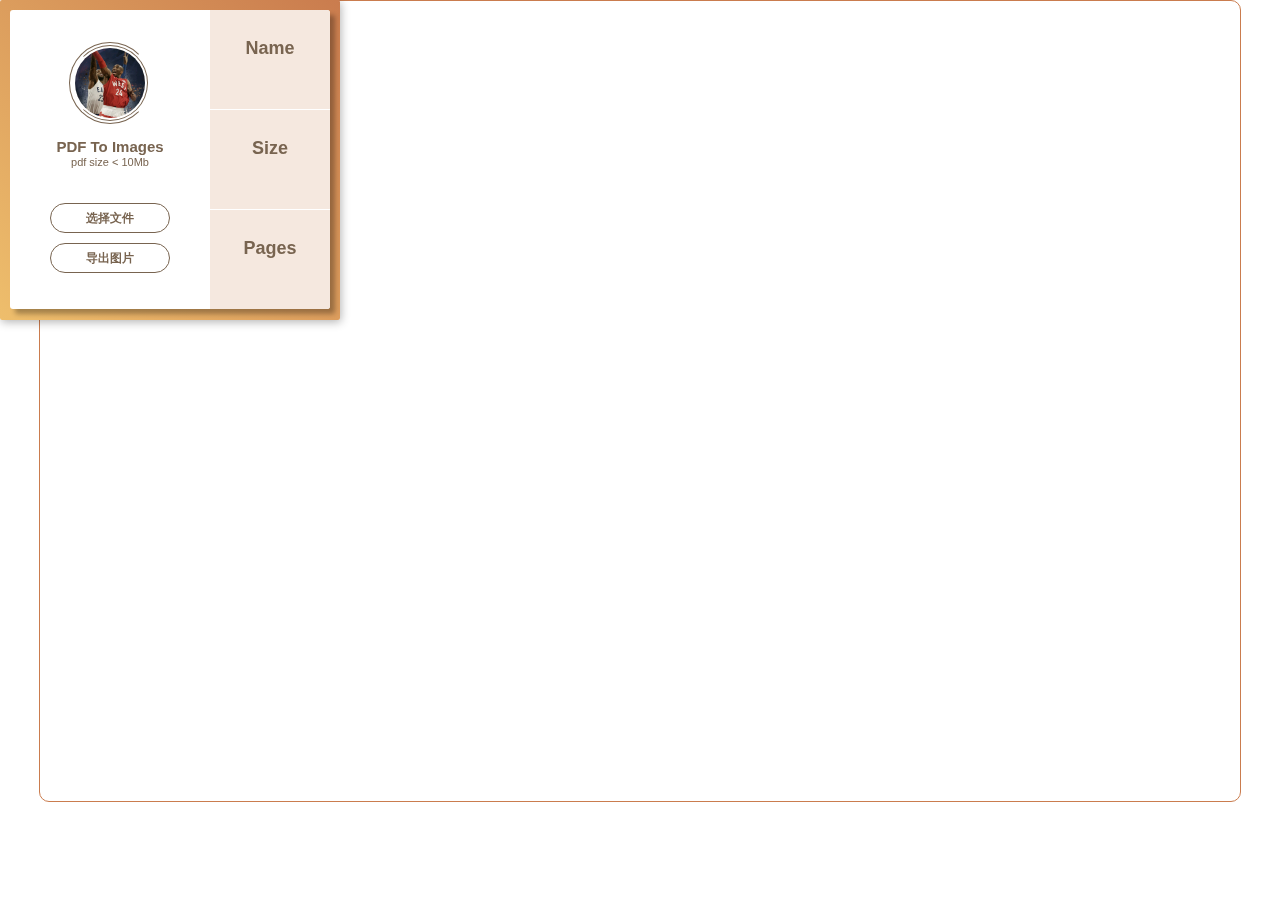
==== index.html @ 140fbb46 "first commit" ====
<!DOCTYPE html>
<html>

	<head>
		<meta charset="utf-8" />
		<meta name="viewport" content="width=device-width, initial-scale=1.0, maximum-scale=1.0">
		<meta name="description" content="PDF Viewer" />
		<title>Convert PDF To Image</title>
		<link rel="stylesheet" href="css/style.css" />
		<link rel="stylesheet" type="text/css" href="css/mian.css" />
	</head>

	<body>
		<div class="frame">
			<div class="center">
				<div class="profile">
					<div class="image">
						<div class="circle-1"></div>
						<div class="circle-2"></div>
						<img src="img/James Kobe.png" width="70" height="70" alt="Jessica Potter">
					</div>

					<div class="name">PDF To Images</div>
					<div class="job">pdf size
						< 10Mb</div>

							<div class="actions">
								<a href="javascript:;" class="btn file">选择文件
									<input id='pdf' type='file' accept="application/pdf">
								</a>
								<button class="btn" id="export">导出图片</button>
							</div>
					</div>

					<div class="stats">
						<div class="box">
							<span class="value">Name</span>
							<span class="parameter" id="pdfName"></span>
						</div>
						<div class="box">
							<span class="value">Size</span>
							<span class="parameter" id="sizeText"></span>
						</div>
						<div class="box">
							<span class="value">Pages</span>
							<span class="parameter" id="pagesText"></span>
						</div>
					</div>
				</div>
			</div>

			<div id="imgDiv">
			</div>
			<script type="text/javascript" src="js/jszip.min.js"></script>
			<script type="text/javascript" src="js/jquery-2.1.4.min.js"></script>
			<script type="text/javascript" src="js/FileSaver.js"></script>
			<script type="text/javascript" src="js/pdf.js"></script>
			<script type="text/javascript" src="js/pdf.worker.js"></script>
			<script>
				// PDFJS.disableStream = true;
				$("#export").attr("disabled", "disabled"); //禁用导出图片按钮
				var pdfFile;
				$('#pdf').change(function() {
					var pdfFileURL = $('#pdf').val();
					if(pdfFileURL) {
						var files = $('#pdf').prop('files'); //获取到文件
						var fileSize = files[0].size;
						var mb;
						if(fileSize) {
							mb = fileSize / 1048576;
							if(mb > 10) {
								alert("文件大小不能>10M");
								return;
							}
						}

						$("#export").removeAttr("disabled", "disabled");
						$("#pdfName").text(files[0].name).attr("title",files[0].name);
						$("#sizeText").text(mb.toFixed(2) + "Mb");

						/*pdf.js无法直接打开本地文件,所以利用FileReader转换*/
						var reader = new FileReader();
						reader.readAsArrayBuffer(files[0]);
						reader.onload = function(e) {
							var myData = new Uint8Array(e.target.result)
							var docInitParams = {
								data: myData
							};
							var typedarray = new Uint8Array(this.result);
							PDFJS.getDocument(typedarray).then(function(pdf) { //PDF转换为canvas
								$("#imgDiv").css("border", "0"); //清除文本、边框
								if(pdf) {
									var pageNum = pdf.numPages;
									$("#pagesText").text(pageNum);

									for(var i = 1; i <= pageNum; i++) {
										var canvas = document.createElement('canvas');
										canvas.id = "pageNum" + i;
										$("#imgDiv").append(canvas);
										var context = canvas.getContext('2d');
										openPage(pdf, i, context);
									}
								}
							});
						};
					}
				});

				function openPage(pdfFile, pageNumber, context) {
					var scale = 2;
					pdfFile.getPage(pageNumber).then(function(page) {
						viewport = page.getViewport(scale); // reference canvas via context
						var canvas = context.canvas;
						canvas.width = viewport.width;
						canvas.height = viewport.height;
						canvas.style.width = "100%";
						canvas.style.height = "100%";
						var renderContext = {
							canvasContext: context,
							viewport: viewport
						};
						page.render(renderContext);
					});
					return;
				};

				//dataURL转成Blob
				function dataURLtoBlob(dataurl) {
					var arr = dataurl.split(','),
						mime = arr[0].match(/:(.*?);/)[1],
						bstr = atob(arr[1]),
						n = bstr.length,
						u8arr = new Uint8Array(n);
					while(n--) {
						u8arr[n] = bstr.charCodeAt(n);
					}
					return new Blob([u8arr], {
						type: mime
					});
				}
				//导出图片
				$("#export").click(function() {
					var zip = new JSZip();
					var images = zip.folder("images");
					$("canvas").each(function(index, ele) {
						var canvas = document.getElementById("pageNum" + (index + 1));
						images.file("image-" + (index + 1) + ".png", dataURLtoBlob(canvas.toDataURL("image/png", 1.0)), {
							base64: true
						});
					})
					zip.generateAsync({
						type: "blob"
					}).then(function(content) {
						saveAs(content, "pdftoimages.zip");
					});
				});
			</script>
	</body>

</html>
---- css/style.css ----
.frame {
	position: fixed;
	width: 340px;
	height: 320px;
	border-radius: 2px;
	box-shadow: 1px 2px 10px 0px rgba(0, 0, 0, 0.3);
	background: #CA7C4E;
	background: -webkit-linear-gradient(bottom left, #EEBE6C 0%, #CA7C4E 100%);
	background: linear-gradient(to top right, #EEBE6C 0%, #CA7C4E 100%);
	filter: progid: DXImageTransform.Microsoft.gradient( startColorstr='#EEBE6C', endColorstr='#CA7C4E', GradientType=1);
	color: #786450;
	font-family: 'Open Sans', Helvetica, sans-serif;
	-webkit-font-smoothing: antialiased;
	-moz-osx-font-smoothing: grayscale;
}

.center {
	position: absolute;
	top: 10px;
	left: 10px;
	height: 299px;
	width: 320px;
	background: #fff;
	border-radius: 3px;
	overflow: hidden;
	box-shadow: 5px 5px 5px 0 rgba(0, 0, 0, 0.3);
}

.profile {
	float: left;
	width: 200px;
	height: 320px;
	text-align: center;
}

.profile .image {
	position: relative;
	width: 70px;
	height: 70px;
	margin: 38px auto 0 auto;
}

.profile .image .circle-1,
.profile .image .circle-2 {
	position: absolute;
	box-sizing: border-box;
	width: 76px;
	height: 76px;
	top: -3px;
	left: -3px;
	border-width: 1px;
	border-style: solid;
	border-color: #786450 #786450 #786450 transparent;
	border-radius: 50%;
	-webkit-transition: all 1.5s ease-in-out;
	transition: all 1.5s ease-in-out;
}

.profile .image .circle-2 {
	width: 82px;
	height: 82px;
	top: -6px;
	left: -6px;
	border-color: #786450 transparent #786450 #786450;
}

.profile .image img {
	display: block;
	border-radius: 50%;
	background: #F5E8DF;
}

.profile .image:hover {
	cursor: pointer;
}

.profile .image:hover .circle-1,
.profile .image:hover .circle-2 {
	-webkit-transform: rotate(360deg);
	transform: rotate(360deg);
}

.profile .image:hover .circle-2 {
	-webkit-transform: rotate(-360deg);
	transform: rotate(-360deg);
}

.profile .name {
	font-size: 15px;
	font-weight: 600;
	margin-top: 20px;
}

.profile .job {
	font-size: 11px;
	line-height: 15px;
}

.profile .actions {
	margin-top: 33px;
}

.profile .actions .btn {
	display: block;
	width: 120px;
	height: 30px;
	margin: 0 auto 10px auto;
	background: none;
	border: 1px solid #786450;
	border-radius: 15px;
	font-size: 12px;
	font-weight: 600;
	box-sizing: border-box;
	-webkit-transition: all .3s ease-in-out;
	transition: all .3s ease-in-out;
	color: #786450;
}

.profile .actions .btn:hover {
	background: #786450;
	color: #fff;
}

.stats {
	float: left;
}

.stats .box {
	box-sizing: border-box;
	width: 120px;
	height: 99px;
	background: #F5E8DF;
	text-align: center;
	padding-top: 28px;
	-webkit-transition: all .4s ease-in-out;
	transition: all .4s ease-in-out;
}

.stats .box:hover {
	background: #E1CFC2;
	cursor: pointer;
}

.stats .box:nth-child(2) {
	margin: 1px 0;
}

.stats span {
	display: block;
}

.stats .value {
	font-size: 18px;
	font-weight: 600;
}

.stats .parameter {
	margin: 0 auto;
	font-size: 11px;
	width: 90%;
	overflow: hidden;
	text-overflow: ellipsis;
	white-space: nowrap;
}
---- css/mian.css ----
* {
	padding: 0;
	margin: 0;
}

#operator {
	position: fixed;
	margin: 20px;
}

.file {
	position: relative;
	display: inline-block;
	background: #D0EEFF;
	border: 1px solid #99D3F5;
	border-radius: 4px;
	padding: 4px 12px;
	overflow: hidden;
	color: #1E88C7;
	text-decoration: none;
	text-indent: 0;
	line-height: 20px;
}

.file input {
	position: absolute;
	font-size: 100px;
	right: 0;
	top: 0;
	opacity: 0;
}

.file:hover {
	background: #AADFFD;
	border-color: #78C3F3;
	color: #004974;
	text-decoration: none;
}

#imgDiv {
	margin: 0 auto;
	width: 1200px;
	min-height: 800px;
	border: 1px solid #CA7C4E;
	border-radius: 10px;
	text-align: center;
}

canvas {
	width: 1000px;
	border-radius: 10px;
	border: 1px solid #CA7C4E;
	margin: 10px;
}
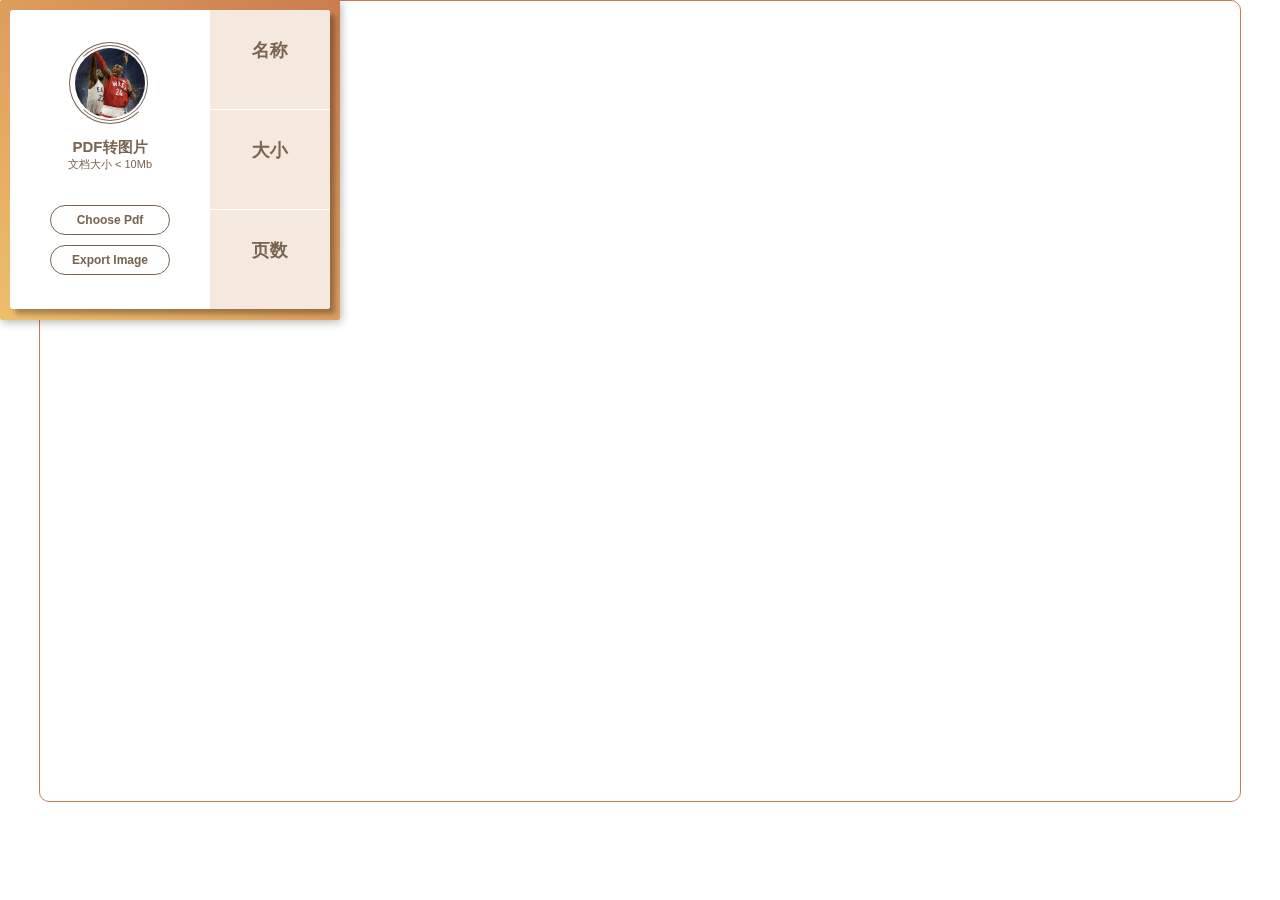
==== commit c3dd889a: "modify index.html multi-picture to one picture" ====
--- a/index.html
+++ b/index.html
@@ -1,160 +1,192 @@
 <!DOCTYPE html>
 <html>
+    <script>
+    var _hmt = _hmt || [];
+    (function() {
+        var hm = document.createElement("script");
+        hm.src = "https://hm.baidu.com/hm.js?e495c059c321f94f833a194c3dc8c87c";
+        var s = document.getElementsByTagName("script")[0];
+        s.parentNode.insertBefore(hm, s);
+    })();
+    </script>
+    <!-- Global site tag (gtag.js) - Google Analytics -->
+    <script async src="https://www.googletagmanager.com/gtag/js?id=UA-118964508-1"></script>
+    <script>
+        window.dataLayer = window.dataLayer || [];
+        function gtag(){dataLayer.push(arguments);}
+        gtag('js', new Date());
 
-	<head>
-		<meta charset="utf-8" />
-		<meta name="viewport" content="width=device-width, initial-scale=1.0, maximum-scale=1.0">
-		<meta name="description" content="PDF Viewer" />
-		<title>Convert PDF To Image</title>
-		<link rel="stylesheet" href="css/style.css" />
-		<link rel="stylesheet" type="text/css" href="css/mian.css" />
-	</head>
+        gtag('config', 'UA-118964508-1');
+    </script>
+    <head>
+        <meta charset="utf-8" />
+        <meta name="viewport" content="width=device-width, initial-scale=1.0, maximum-scale=1.0">
+        <meta name="description" content="PDF Viewer" />
+        <title>Convert PDF To Image</title>
+        <link rel="stylesheet" href="css/style.css" />
+        <link rel="stylesheet" type="text/css" href="css/mian.css" />
 
-	<body>
-		<div class="frame">
-			<div class="center">
-				<div class="profile">
-					<div class="image">
-						<div class="circle-1"></div>
-						<div class="circle-2"></div>
-						<img src="img/James Kobe.png" width="70" height="70" alt="Jessica Potter">
-					</div>
+    </head>
 
-					<div class="name">PDF To Images</div>
-					<div class="job">pdf size
-						< 10Mb</div>
+    <body>
+<div class="frame">
+        <div class="center">
+            <div class="profile">
+                    <a href="https://github.com/xxlllq/pdf2img" target="_blank">
+                            <div class="image">
+                                    <div class="circle-1"></div>
+                                    <div class="circle-2"></div>
+                                    <img src="img/James Kobe.png" width="70" height="70" alt="">
+                            </div>
+                    </a>
 
-							<div class="actions">
-								<a href="javascript:;" class="btn file">选择文件
-									<input id='pdf' type='file' accept="application/pdf">
-								</a>
-								<button class="btn" id="export">导出图片</button>
-							</div>
-					</div>
+                    <div class="name">PDF转图片</div>
+                    <div class="job">文档大小
+                            < 10Mb</div>
+                                    <div class="actions">
+                                            <a href="javascript:;" class="btn file">Choose Pdf
+                                                    <input id='pdf' type='file' accept="application/pdf">
+                                            </a>
+                                            <button class="btn" id="export">Export Image</button>
+                                            <a style="display:block;margin-left:40px;"><iframe src="https://ghbtns.com/github-btn.html?user=xxlllq&amp;repo=pdf2img&amp;type=star&amp;count=true&amp;size=large" frameborder="0" scrolling="0" width="170px" height="30px"></iframe></a>
+                                    </div>
+                    </div>
 
-					<div class="stats">
-						<div class="box">
-							<span class="value">Name</span>
-							<span class="parameter" id="pdfName"></span>
-						</div>
-						<div class="box">
-							<span class="value">Size</span>
-							<span class="parameter" id="sizeText"></span>
-						</div>
-						<div class="box">
-							<span class="value">Pages</span>
-							<span class="parameter" id="pagesText"></span>
-						</div>
-					</div>
-				</div>
-			</div>
+                    <div class="stats">
+                            <div class="box">
+                                    <span class="value">名称</span>
+                                    <span class="parameter" id="pdfName"></span>
+                            </div>
+                            <div class="box">
+                                    <span class="value">大小</span>
+                                    <span class="parameter" id="sizeText"></span>
+                            </div>
+                            <div class="box">
+                                    <span class="value">页数</span>
+                                    <span class="parameter" id="pagesText"></span>
+                            </div>
+                    </div>
+            </div>
+    </div>
 
-			<div id="imgDiv">
-			</div>
-			<script type="text/javascript" src="js/jszip.min.js"></script>
-			<script type="text/javascript" src="js/jquery-2.1.4.min.js"></script>
-			<script type="text/javascript" src="js/FileSaver.js"></script>
-			<script type="text/javascript" src="js/pdf.js"></script>
-			<script type="text/javascript" src="js/pdf.worker.js"></script>
-			<script>
-				// PDFJS.disableStream = true;
-				$("#export").attr("disabled", "disabled"); //禁用导出图片按钮
-				var pdfFile;
-				$('#pdf').change(function() {
-					var pdfFileURL = $('#pdf').val();
-					if(pdfFileURL) {
-						var files = $('#pdf').prop('files'); //获取到文件
-						var fileSize = files[0].size;
-						var mb;
-						if(fileSize) {
-							mb = fileSize / 1048576;
-							if(mb > 10) {
-								alert("文件大小不能>10M");
-								return;
-							}
-						}
+    <div id="imgDiv">
+    </div>
+    <script type="text/javascript" src="js/jszip.min.js"></script>
+    <script type="text/javascript" src="js/jquery-2.1.4.min.js"></script>
+    <script type="text/javascript" src="js/FileSaver.js"></script>
+    <script type="text/javascript" src="js/pdf.js"></script>
+    <script type="text/javascript" src="js/pdf.worker.js"></script>
+    <script>
+            // PDFJS.disableStream = true;
+            $("#export").attr("disabled", "disabled"); //禁用导出图片按钮
+            var pdfFile;
+            $('#pdf').change(function() {
+                    var pdfFileURL = $('#pdf').val();
+                    if(pdfFileURL) {
+                            $("#imgDiv").empty();//清空上一PDF文件展示图
+                            var files = $('#pdf').prop('files'); //获取到文件
+                            var fileSize = files[0].size;
+                            var mb;
+                            if(fileSize) {
+                                    mb = fileSize / 1048576;
+                                    if(mb > 10) {
+                                            alert("文件大小不能>10M");
+                                            return;
+                                    }
+                            }
 
-						$("#export").removeAttr("disabled", "disabled");
-						$("#pdfName").text(files[0].name).attr("title",files[0].name);
-						$("#sizeText").text(mb.toFixed(2) + "Mb");
+                            $("#export").removeAttr("disabled", "disabled");
+                            $("#pdfName").text(files[0].name).attr("title",files[0].name);
+                            $("#sizeText").text(mb.toFixed(2) + "Mb");
 
-						/*pdf.js无法直接打开本地文件,所以利用FileReader转换*/
-						var reader = new FileReader();
-						reader.readAsArrayBuffer(files[0]);
-						reader.onload = function(e) {
-							var myData = new Uint8Array(e.target.result)
-							var docInitParams = {
-								data: myData
-							};
-							var typedarray = new Uint8Array(this.result);
-							PDFJS.getDocument(typedarray).then(function(pdf) { //PDF转换为canvas
-								$("#imgDiv").css("border", "0"); //清除文本、边框
-								if(pdf) {
-									var pageNum = pdf.numPages;
-									$("#pagesText").text(pageNum);
+                            /*pdf.js无法直接打开本地文件,所以利用FileReader转换*/
+                            var reader = new FileReader();
+                            reader.readAsArrayBuffer(files[0]);
+                            reader.onload = function(e) {
+                                    var myData = new Uint8Array(e.target.result)
+                                    var docInitParams = {
+                                            data: myData
+                                    };
+                                    var typedarray = new Uint8Array(this.result);
+                                    PDFJS.cMapUrl = 'https://cdn.jsdelivr.net/npm/pdfjs-dist@2.0.288/cmaps/';
+                                    PDFJS.cMapPacked = true;
+                                    PDFJS.getDocument(typedarray).then(function(pdf) { //PDF转换为canvas
+                                            $("#imgDiv").css("border", "0"); //清除文本、边框
+                                            if(pdf) {
+                                                    window.pageNum = pdf.numPages;
+                                                    $("#pagesText").text(pageNum);
+                                                    
+                                                    for(var i = 1; i <= pageNum; i++) {
+                                                            var canvas = document.createElement('canvas');
+                                                            canvas.id = "pageNum" + i;
+                                                            $("#imgDiv").append(canvas);
+                                                            var context = canvas.getContext('2d');
+                                                            openPage(pdf, i, context);
+                                                    }
+                                            }
+                                    });
+                            };
+                    }
+            });
 
-									for(var i = 1; i <= pageNum; i++) {
-										var canvas = document.createElement('canvas');
-										canvas.id = "pageNum" + i;
-										$("#imgDiv").append(canvas);
-										var context = canvas.getContext('2d');
-										openPage(pdf, i, context);
-									}
-								}
-							});
-						};
-					}
-				});
+            function openPage(pdfFile, pageNumber, context) {
+                    var scale = 2;
+                    pdfFile.getPage(pageNumber).then(function(page) {
+                            viewport = page.getViewport(scale); // reference canvas via context
+                            var canvas = context.canvas;
+                            canvas.width = viewport.width;
+                            canvas.height = viewport.height;
+							// 记录当前canvas的width，height
+							window.wi = canvas.width;
+                            window.he = canvas.height;
+                            canvas.style.width = "100%";
+                            canvas.style.height = "100%";
+                            var renderContext = {
+                                    canvasContext: context,
+                                    viewport: viewport
+                            };
+                            page.render(renderContext);
+                    });
+                    return;
+            };
 
-				function openPage(pdfFile, pageNumber, context) {
-					var scale = 2;
-					pdfFile.getPage(pageNumber).then(function(page) {
-						viewport = page.getViewport(scale); // reference canvas via context
-						var canvas = context.canvas;
-						canvas.width = viewport.width;
-						canvas.height = viewport.height;
-						canvas.style.width = "100%";
-						canvas.style.height = "100%";
-						var renderContext = {
-							canvasContext: context,
-							viewport: viewport
-						};
-						page.render(renderContext);
-					});
-					return;
-				};
+            //dataURL转成Blob
+            function dataURLtoBlob(dataurl) {
+                    var arr = dataurl.split(','),
+                            mime = arr[0].match(/:(.*?);/)[1],
+                            bstr = atob(arr[1]),
+                            n = bstr.length,
+                            u8arr = new Uint8Array(n);
+                    while(n--) {
+                            u8arr[n] = bstr.charCodeAt(n);
+                    }
+                    return new Blob([u8arr], {
+                            type: mime
+                    });
+            }
+            //导出图片
+			$("#export").click(function() {
+                // 创建一个大的canvas，到时合成一张图片
+                var allcanvas = document.createElement('canvas');
+                act = allcanvas.getContext('2d');
+				// 大的canvas长度等于小的canvas长度相加并加上一个间隔
+                allcanvas.height = window.he*window.pageNum+5*window.pageNum;
+                allcanvas.width = window.wi;
+                var zip = new JSZip();
+                $("canvas").each(function(index, ele) {
+                    var canvas = document.getElementById("pageNum" + (index + 1));
+                    act.drawImage(canvas,0,index*window.he+5);
+                })
+                zip.file("image.png", dataURLtoBlob(allcanvas.toDataURL("image/png", 1.0)), {
+                        base64: true
+                });
+                    zip.generateAsync({
+                            type: "blob"
+                    }).then(function(content) {
+                            saveAs(content, "pdf2img.zip");
+                    });
+            });
+        </script>
+    </body>
 
-				//dataURL转成Blob
-				function dataURLtoBlob(dataurl) {
-					var arr = dataurl.split(','),
-						mime = arr[0].match(/:(.*?);/)[1],
-						bstr = atob(arr[1]),
-						n = bstr.length,
-						u8arr = new Uint8Array(n);
-					while(n--) {
-						u8arr[n] = bstr.charCodeAt(n);
-					}
-					return new Blob([u8arr], {
-						type: mime
-					});
-				}
-				//导出图片
-				$("#export").click(function() {
-					var zip = new JSZip();
-					var images = zip.folder("images");
-					$("canvas").each(function(index, ele) {
-						var canvas = document.getElementById("pageNum" + (index + 1));
-						images.file("image-" + (index + 1) + ".png", dataURLtoBlob(canvas.toDataURL("image/png", 1.0)), {
-							base64: true
-						});
-					})
-					zip.generateAsync({
-						type: "blob"
-					}).then(function(content) {
-						saveAs(content, "pdftoimages.zip");
-					});
-				});
-			</script>
-	</body>
-
-</html>+</html>
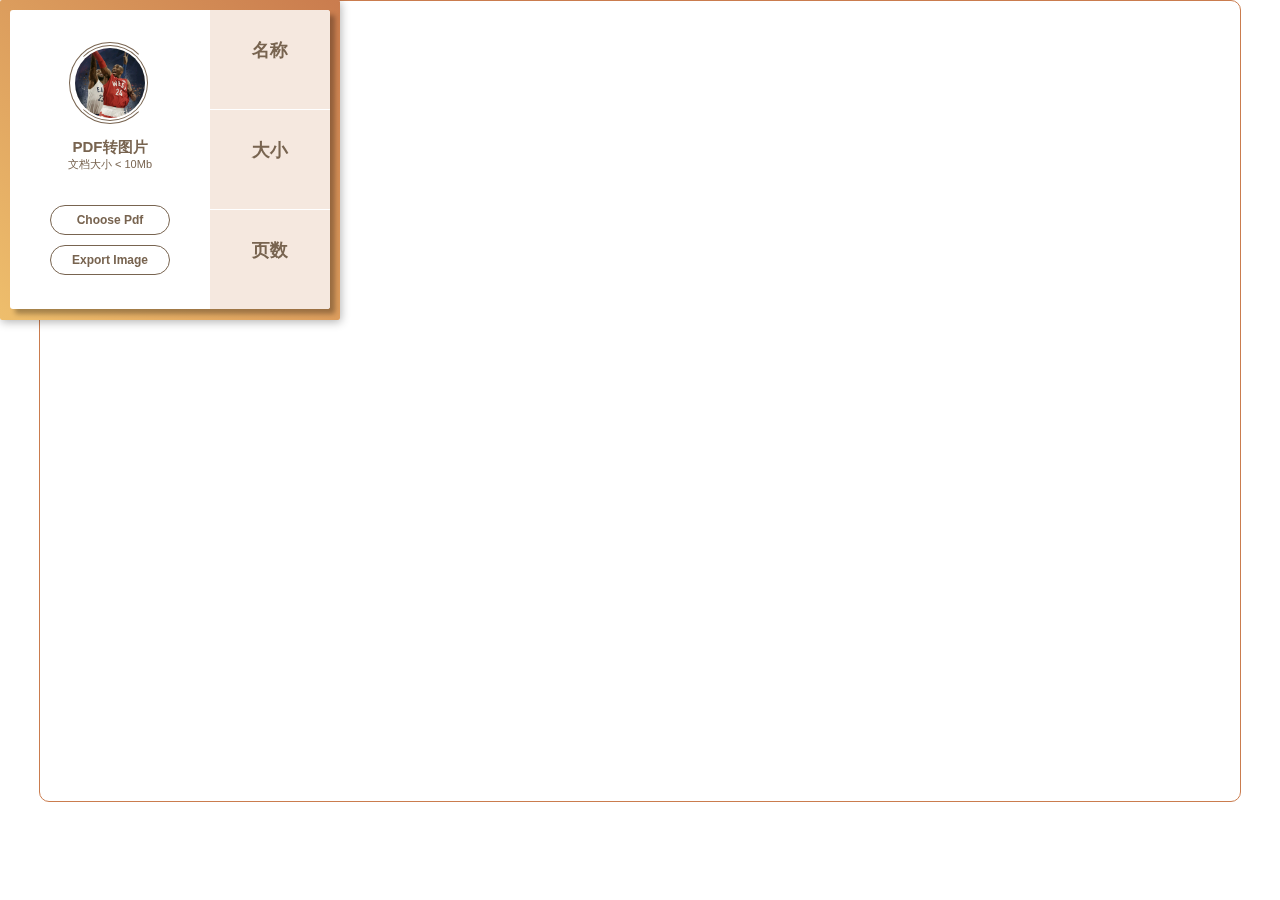
==== commit d20c6f3d: "支持导出指定区间页码 #7" ====
--- a/index.html
+++ b/index.html
@@ -1,192 +1,230 @@
 <!DOCTYPE html>
 <html>
-    <script>
-    var _hmt = _hmt || [];
-    (function() {
+	<script>
+		var _hmt = _hmt || [];
+    (function () {
         var hm = document.createElement("script");
         hm.src = "https://hm.baidu.com/hm.js?e495c059c321f94f833a194c3dc8c87c";
         var s = document.getElementsByTagName("script")[0];
         s.parentNode.insertBefore(hm, s);
     })();
-    </script>
-    <!-- Global site tag (gtag.js) - Google Analytics -->
-    <script async src="https://www.googletagmanager.com/gtag/js?id=UA-118964508-1"></script>
-    <script>
-        window.dataLayer = window.dataLayer || [];
-        function gtag(){dataLayer.push(arguments);}
-        gtag('js', new Date());
-
-        gtag('config', 'UA-118964508-1');
-    </script>
-    <head>
-        <meta charset="utf-8" />
-        <meta name="viewport" content="width=device-width, initial-scale=1.0, maximum-scale=1.0">
-        <meta name="description" content="PDF Viewer" />
-        <title>Convert PDF To Image</title>
-        <link rel="stylesheet" href="css/style.css" />
-        <link rel="stylesheet" type="text/css" href="css/mian.css" />
-
-    </head>
-
-    <body>
-<div class="frame">
-        <div class="center">
-            <div class="profile">
-                    <a href="https://github.com/xxlllq/pdf2img" target="_blank">
-                            <div class="image">
-                                    <div class="circle-1"></div>
-                                    <div class="circle-2"></div>
-                                    <img src="img/James Kobe.png" width="70" height="70" alt="">
-                            </div>
-                    </a>
-
-                    <div class="name">PDF转图片</div>
-                    <div class="job">文档大小
-                            < 10Mb</div>
-                                    <div class="actions">
-                                            <a href="javascript:;" class="btn file">Choose Pdf
-                                                    <input id='pdf' type='file' accept="application/pdf">
-                                            </a>
-                                            <button class="btn" id="export">Export Image</button>
-                                            <a style="display:block;margin-left:40px;"><iframe src="https://ghbtns.com/github-btn.html?user=xxlllq&amp;repo=pdf2img&amp;type=star&amp;count=true&amp;size=large" frameborder="0" scrolling="0" width="170px" height="30px"></iframe></a>
-                                    </div>
-                    </div>
-
-                    <div class="stats">
-                            <div class="box">
-                                    <span class="value">名称</span>
-                                    <span class="parameter" id="pdfName"></span>
-                            </div>
-                            <div class="box">
-                                    <span class="value">大小</span>
-                                    <span class="parameter" id="sizeText"></span>
-                            </div>
-                            <div class="box">
-                                    <span class="value">页数</span>
-                                    <span class="parameter" id="pagesText"></span>
-                            </div>
-                    </div>
-            </div>
-    </div>
-
-    <div id="imgDiv">
-    </div>
-    <script type="text/javascript" src="js/jszip.min.js"></script>
-    <script type="text/javascript" src="js/jquery-2.1.4.min.js"></script>
-    <script type="text/javascript" src="js/FileSaver.js"></script>
-    <script type="text/javascript" src="js/pdf.js"></script>
-    <script type="text/javascript" src="js/pdf.worker.js"></script>
-    <script>
-            // PDFJS.disableStream = true;
-            $("#export").attr("disabled", "disabled"); //禁用导出图片按钮
-            var pdfFile;
-            $('#pdf').change(function() {
-                    var pdfFileURL = $('#pdf').val();
-                    if(pdfFileURL) {
-                            $("#imgDiv").empty();//清空上一PDF文件展示图
-                            var files = $('#pdf').prop('files'); //获取到文件
-                            var fileSize = files[0].size;
-                            var mb;
-                            if(fileSize) {
-                                    mb = fileSize / 1048576;
-                                    if(mb > 10) {
-                                            alert("文件大小不能>10M");
-                                            return;
-                                    }
-                            }
-
-                            $("#export").removeAttr("disabled", "disabled");
-                            $("#pdfName").text(files[0].name).attr("title",files[0].name);
-                            $("#sizeText").text(mb.toFixed(2) + "Mb");
-
-                            /*pdf.js无法直接打开本地文件,所以利用FileReader转换*/
-                            var reader = new FileReader();
-                            reader.readAsArrayBuffer(files[0]);
-                            reader.onload = function(e) {
-                                    var myData = new Uint8Array(e.target.result)
-                                    var docInitParams = {
-                                            data: myData
-                                    };
-                                    var typedarray = new Uint8Array(this.result);
-                                    PDFJS.cMapUrl = 'https://cdn.jsdelivr.net/npm/pdfjs-dist@2.0.288/cmaps/';
-                                    PDFJS.cMapPacked = true;
-                                    PDFJS.getDocument(typedarray).then(function(pdf) { //PDF转换为canvas
-                                            $("#imgDiv").css("border", "0"); //清除文本、边框
-                                            if(pdf) {
-                                                    window.pageNum = pdf.numPages;
-                                                    $("#pagesText").text(pageNum);
-                                                    
-                                                    for(var i = 1; i <= pageNum; i++) {
-                                                            var canvas = document.createElement('canvas');
-                                                            canvas.id = "pageNum" + i;
-                                                            $("#imgDiv").append(canvas);
-                                                            var context = canvas.getContext('2d');
-                                                            openPage(pdf, i, context);
-                                                    }
-                                            }
-                                    });
-                            };
-                    }
-            });
-
-            function openPage(pdfFile, pageNumber, context) {
-                    var scale = 2;
-                    pdfFile.getPage(pageNumber).then(function(page) {
-                            viewport = page.getViewport(scale); // reference canvas via context
-                            var canvas = context.canvas;
-                            canvas.width = viewport.width;
-                            canvas.height = viewport.height;
-							// 记录当前canvas的width，height
-							window.wi = canvas.width;
-                            window.he = canvas.height;
-                            canvas.style.width = "100%";
-                            canvas.style.height = "100%";
-                            var renderContext = {
-                                    canvasContext: context,
-                                    viewport: viewport
-                            };
-                            page.render(renderContext);
-                    });
-                    return;
-            };
-
-            //dataURL转成Blob
-            function dataURLtoBlob(dataurl) {
-                    var arr = dataurl.split(','),
-                            mime = arr[0].match(/:(.*?);/)[1],
-                            bstr = atob(arr[1]),
-                            n = bstr.length,
-                            u8arr = new Uint8Array(n);
-                    while(n--) {
-                            u8arr[n] = bstr.charCodeAt(n);
-                    }
-                    return new Blob([u8arr], {
-                            type: mime
-                    });
-            }
-            //导出图片
+</script>
+	<!-- Global site tag (gtag.js) - Google Analytics -->
+	<script async src="https://www.googletagmanager.com/gtag/js?id=UA-118964508-1"></script>
+	<script>
+		window.dataLayer = window.dataLayer || [];
+    function gtag() { dataLayer.push(arguments); }
+    gtag('js', new Date());
+    gtag('config', 'UA-118964508-1');
+</script>
+	<head>
+		<meta charset="utf-8" />
+		<meta name="viewport" content="width=device-width, initial-scale=1.0, maximum-scale=1.0">
+		<meta name="description" content="PDF Viewer" />
+		<title>Convert PDF To Image</title>
+		<link rel="stylesheet" href="css/style.css" />
+		<link rel="stylesheet" type="text/css" href="css/mian.css" />
+	</head>
+	<body>
+		<div class="frame">
+			<div class="center">
+				<div class="profile">
+					<a href="https://github.com/xxlllq/pdf2img" target="_blank">
+						<div class="image">
+							<div class="circle-1"></div>
+							<div class="circle-2"></div>
+							<img src="img/James Kobe.png" width="70" height="70" alt="">
+						</div>
+					</a>
+					<div class="name">PDF转图片</div>
+					<div class="job">
+						文档大小
+						< 10Mb </div> <div class="actions">
+							<a href="javascript:;" class="btn file">
+								Choose Pdf
+								<input id='pdf' type='file' accept="application/pdf">
+							</a>
+							<button class="btn" id="export">Export Image</button>
+							<a style="display:block;margin-left:40px;"><iframe src="https://ghbtns.com/github-btn.html?user=xxlllq&amp;repo=pdf2img&amp;type=star&amp;count=true&amp;size=large"
+								 frameborder="0" scrolling="0" width="170px" height="30px"></iframe></a>
+					</div>
+				</div>
+				<div class="stats">
+					<div class="box">
+						<span class="value">名称</span>
+						<span class="parameter" id="pdfName"></span>
+					</div>
+					<div class="box">
+						<span class="value">大小</span>
+						<span class="parameter" id="sizeText"></span>
+					</div>
+					<div class="box">
+						<span class="value">页数</span>
+						<span class="parameter" id="pagesText"></span>
+					</div>
+					<div class="box allPage">
+						<span class="value all">导出整图</span>
+						<input type="checkbox" id="allInOnPicture" />
+						<span class="value all small">少于20张效果较好</span>
+					</div>
+					<div class="box pageChoose">
+						<span class="value all">页码选择</span>
+						<input type="number" id="pageChooseStart" placeholder="开始页码"/>
+						<input type="number" id="pageChooseEnd" placeholder="结束页码"/>
+					</div>
+				</div>
+			</div>
+		</div>
+		<div id="imgDiv">
+		</div>
+		<script type="text/javascript" src="js/jszip.min.js"></script>
+		<script type="text/javascript" src="js/jquery-2.1.4.min.js"></script>
+		<script type="text/javascript" src="js/FileSaver.js"></script>
+		<script type="text/javascript" src="js/pdf.js"></script>
+		<script type="text/javascript" src="js/pdf.worker.js"></script>
+		<script>
+			// PDFJS.disableStream = true;
+			$("#export").attr("disabled", "disabled"); //禁用导出图片按钮
+			var pdfFile;
+			$('#pdf').change(function() {
+				var pdfFileURL = $('#pdf').val();
+				if (pdfFileURL) {
+					$("#imgDiv").empty(); //清空上一PDF文件展示图
+					var files = $('#pdf').prop('files'); //获取到文件
+					var fileSize = files[0].size;
+					var mb;
+					if (fileSize) {
+						mb = fileSize / 1048576;
+						if (mb > 10) {
+							alert("文件大小不能>10M");
+							return;
+						}
+					}
+
+					$("#export").removeAttr("disabled", "disabled");
+					$("#pdfName").text(files[0].name).attr("title", files[0].name);
+					$("#sizeText").text(mb.toFixed(2) + "Mb");
+
+					/*pdf.js无法直接打开本地文件,所以利用FileReader转换*/
+					var reader = new FileReader();
+					reader.readAsArrayBuffer(files[0]);
+					reader.onload = function(e) {
+						var myData = new Uint8Array(e.target.result)
+						var docInitParams = {
+							data: myData
+						};
+						var typedarray = new Uint8Array(this.result);
+						PDFJS.cMapUrl = 'https://cdn.jsdelivr.net/npm/pdfjs-dist@2.0.288/cmaps/';
+						PDFJS.cMapPacked = true;
+						PDFJS.getDocument(typedarray).then(function(pdf) { //PDF转换为canvas
+							$("#imgDiv").css("border", "0"); //清除文本、边框
+							if (pdf) {
+								window.pageNum = pdf.numPages;
+								$("#pagesText").text(pageNum);
+
+								for (var i = 1; i <= pageNum; i++) {
+									var canvas = document.createElement('canvas');
+									canvas.id = "pageNum" + i;
+									$("#imgDiv").append(canvas);
+									var context = canvas.getContext('2d');
+									openPage(pdf, i, context);
+								}
+							}
+						});
+					};
+				}
+			});
+
+			function openPage(pdfFile, pageNumber, context) {
+				var scale = 2;
+				pdfFile.getPage(pageNumber).then(function(page) {
+					viewport = page.getViewport(scale); // reference canvas via context
+					var canvas = context.canvas;
+					canvas.width = viewport.width;
+					canvas.height = viewport.height;
+					// 记录当前canvas的width，height
+					window.wi = canvas.width;
+					window.he = canvas.height;
+					canvas.style.width = "100%";
+					canvas.style.height = "100%";
+					var renderContext = {
+						canvasContext: context,
+						viewport: viewport
+					};
+					page.render(renderContext);
+				});
+				return;
+			};
+			//dataURL转成Blob
+			function dataURLtoBlob(dataurl) {
+				var arr = dataurl.split(','),
+					mime = arr[0].match(/:(.*?);/)[1],
+					bstr = atob(arr[1]),
+					n = bstr.length,
+					u8arr = new Uint8Array(n);
+				while (n--) {
+					u8arr[n] = bstr.charCodeAt(n);
+				}
+				return new Blob([u8arr], {
+					type: mime
+				});
+			}
+			//导出图片
 			$("#export").click(function() {
-                // 创建一个大的canvas，到时合成一张图片
-                var allcanvas = document.createElement('canvas');
-                act = allcanvas.getContext('2d');
-				// 大的canvas长度等于小的canvas长度相加并加上一个间隔
-                allcanvas.height = window.he*window.pageNum+5*window.pageNum;
-                allcanvas.width = window.wi;
-                var zip = new JSZip();
-                $("canvas").each(function(index, ele) {
-                    var canvas = document.getElementById("pageNum" + (index + 1));
-                    act.drawImage(canvas,0,index*window.he+5);
-                })
-                zip.file("image.png", dataURLtoBlob(allcanvas.toDataURL("image/png", 1.0)), {
-                        base64: true
-                });
-                    zip.generateAsync({
-                            type: "blob"
-                    }).then(function(content) {
-                            saveAs(content, "pdf2img.zip");
-                    });
-            });
-        </script>
-    </body>
-
+				var zip = new JSZip();
+				if ($("#allInOnPicture").prop("checked")) { //导出为一张整图 
+					var height = 0,
+						context, mainCanvas, b = 2; //b：整图缩放倍数
+					var count = $("canvas").length; 
+					$("canvas").each(function(index, ele) {
+						var canvas = document.getElementById("pageNum" + (index+1));
+						if (canvas) {
+							if (index == 0) {
+								mainCanvas = document.createElement('canvas');
+								context = mainCanvas.getContext('2d');
+								mainCanvas.width = canvas.width / b;
+								mainCanvas.height = canvas.height / b * count;
+								context.drawImage(canvas, 0, 0, canvas.width / b, canvas.height / b);
+							} else {
+								context.drawImage(canvas, 0, height, canvas.width / b, canvas.height / b);
+							}
+							height += canvas.height / b;
+						}
+					})
+					if (mainCanvas) {
+						zip.file("image.png", dataURLtoBlob(mainCanvas.toDataURL("image/png", 1.0)), {
+							base64: true
+						});
+						// 或者自动下载为png
+						// var oA = document.createElement("a");
+						// oA.download = '';
+						// oA.href = mainCanvas.toDataURL();
+						// document.body.appendChild(oA);
+						// oA.click();
+						// oA.remove();
+					}
+
+				} else {
+					var images = zip.folder("images");
+					$("canvas").each(function(index, ele) {
+						var idx = index + 1;
+						var canvas = document.getElementById("pageNum" + idx);
+						var startIdx = $("#pageChooseStart").val(),endIdx=$("#pageChooseEnd").val();
+						if((startIdx && parseInt(startIdx) >idx) ||( endIdx && parseInt(endIdx)<idx)) {
+							return true;
+						}
+
+						images.file("image-" + idx + ".png", dataURLtoBlob(canvas.toDataURL("image/png", 1.0)), {
+							base64: true
+						});
+					})
+				}
+				zip.generateAsync({
+					type: "blob"
+				}).then(function(content) {
+					saveAs(content, "pdftoimages.zip");
+				});
+			});
+		</script>
+	</body>
 </html>
